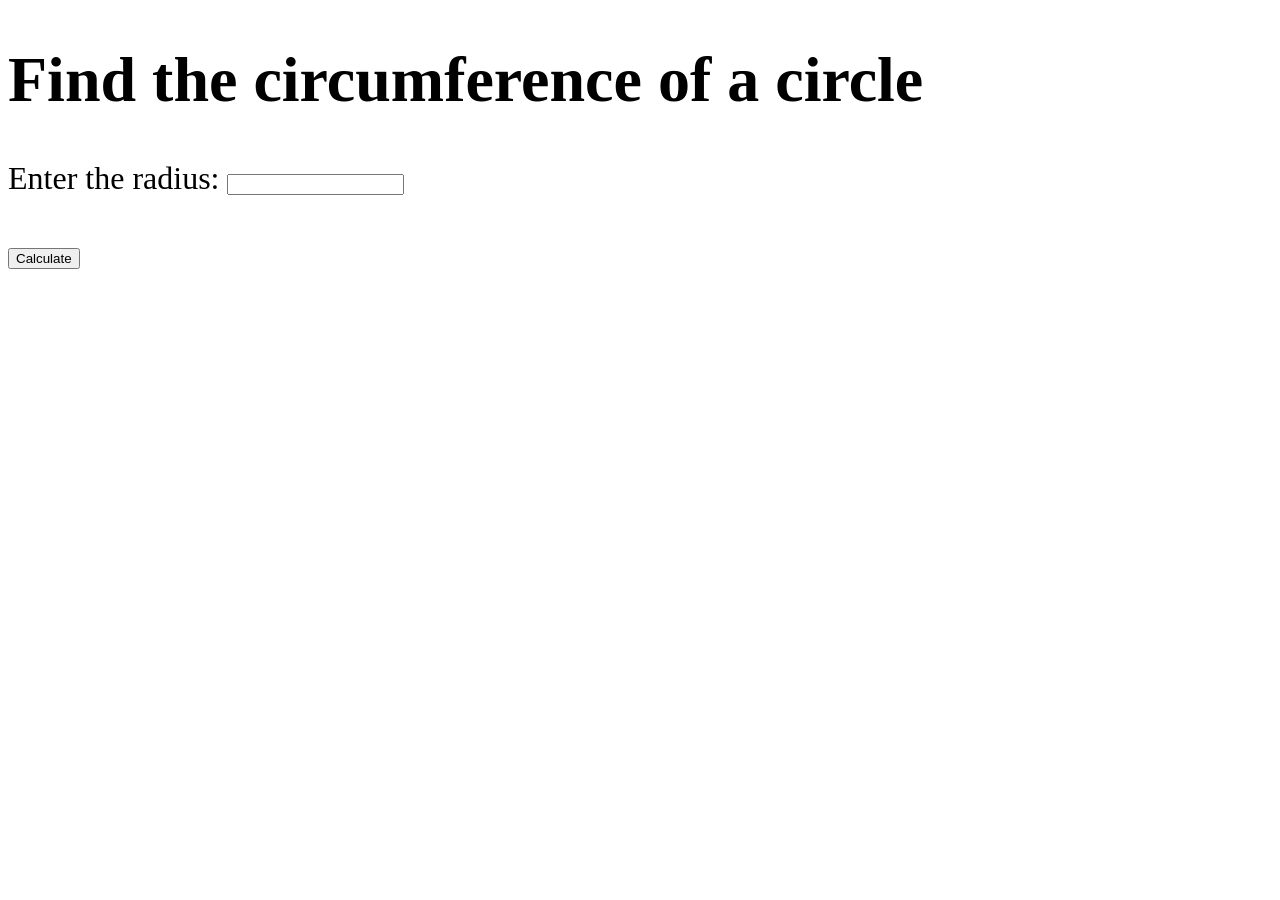
==== Practice/index.html @ ff77d6d5 "05/25" ====
<!-- <!DOCTYPE html>
<html lang="en">

<head>
    <meta charset="UTF-8">
    <meta name="viewport" content="width=device-width, initial-scale=1.0">
    <title>My_website</title>
    <link rel="stylesheet" href="style.css">
</head>

<body>
    <h1 id="myH1">Welcome</h1>
    <label>Username:</label>
    <input id="myText"><br><br>
    <button id="mySubmit">Submit</button>

    <script src="index.js"></script>
</body>

</html> -->

<!DOCTYPE html>
<html lang="en">

<head>
    <meta charset="UTF-8">
    <meta name="viewport" content="width=device-width, initial-scale=1.0">
    <title>My_website</title>
    <link rel="stylesheet" href="style.css">
</head>

<body>
    <h1 id="myh1">Find the circumference of a circle</h1>
    <label>Enter the radius: </label>
    <input id="input"><br><br>
    <button id="calculate">Calculate</button>
    
    <script src="index.js"></script>
</body>

</html>
---- Practice/style.css ----
body{
    font-family: verdana;
    font-size: 2em;
}
---- Practice/style.css ----
body{
    font-family: verdana;
    font-size: 2em;
}
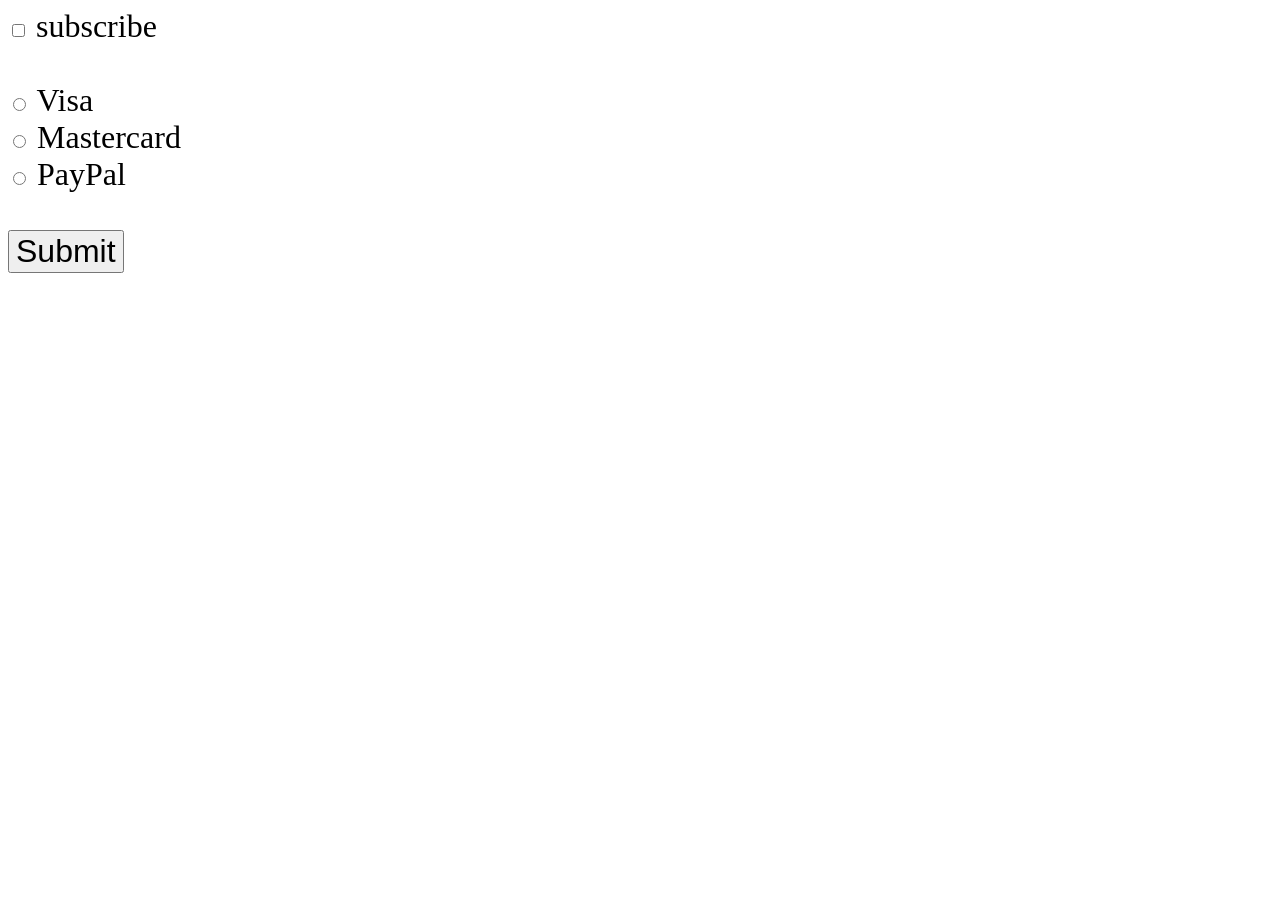
==== commit 732def35: "05/26" ====
--- a/Practice/index.html
+++ b/Practice/index.html
@@ -1,41 +1,26 @@
-<!-- <!DOCTYPE html>
+<!DOCTYPE html>
 <html lang="en">
-
 <head>
     <meta charset="UTF-8">
     <meta name="viewport" content="width=device-width, initial-scale=1.0">
-    <title>My_website</title>
+    <title>Document</title>
     <link rel="stylesheet" href="style.css">
 </head>
+<body>
+    <input type="checkbox" id="mycheckbox">
+    <label for="mycheckbox">subscribe</label><br><br>
 
-<body>
-    <h1 id="myH1">Welcome</h1>
-    <label>Username:</label>
-    <input id="myText"><br><br>
-    <button id="mySubmit">Submit</button>
+    <input type="radio" id="visaBtn" name="card">
+    <label for="visaBtn">Visa</label><br>
+    <input type="radio" id="mastercardBtn" name="card">
+    <label for="mastercardBtn">Mastercard</label> <br>  
+    <input type="radio" id="paypalBtn" name="card">
+    <label for="paypalBtn">PayPal</label><br><br>
 
+    <button type="submit" id="mySubmit">Submit</button>
+
+    <p id="subResult"></p>
+    <p id="paymentResult"></p>
     <script src="index.js"></script>
 </body>
-
-</html> -->
-
-<!DOCTYPE html>
-<html lang="en">
-
-<head>
-    <meta charset="UTF-8">
-    <meta name="viewport" content="width=device-width, initial-scale=1.0">
-    <title>My_website</title>
-    <link rel="stylesheet" href="style.css">
-</head>
-
-<body>
-    <h1 id="myh1">Find the circumference of a circle</h1>
-    <label>Enter the radius: </label>
-    <input id="input"><br><br>
-    <button id="calculate">Calculate</button>
-    
-    <script src="index.js"></script>
-</body>
-
 </html>
--- a/Practice/style.css
+++ b/Practice/style.css
@@ -1,4 +1,8 @@
 body{
     font-family: verdana;
     font-size: 2em;
+}
+
+#mySubmit{
+    font-size: 1em;
 }
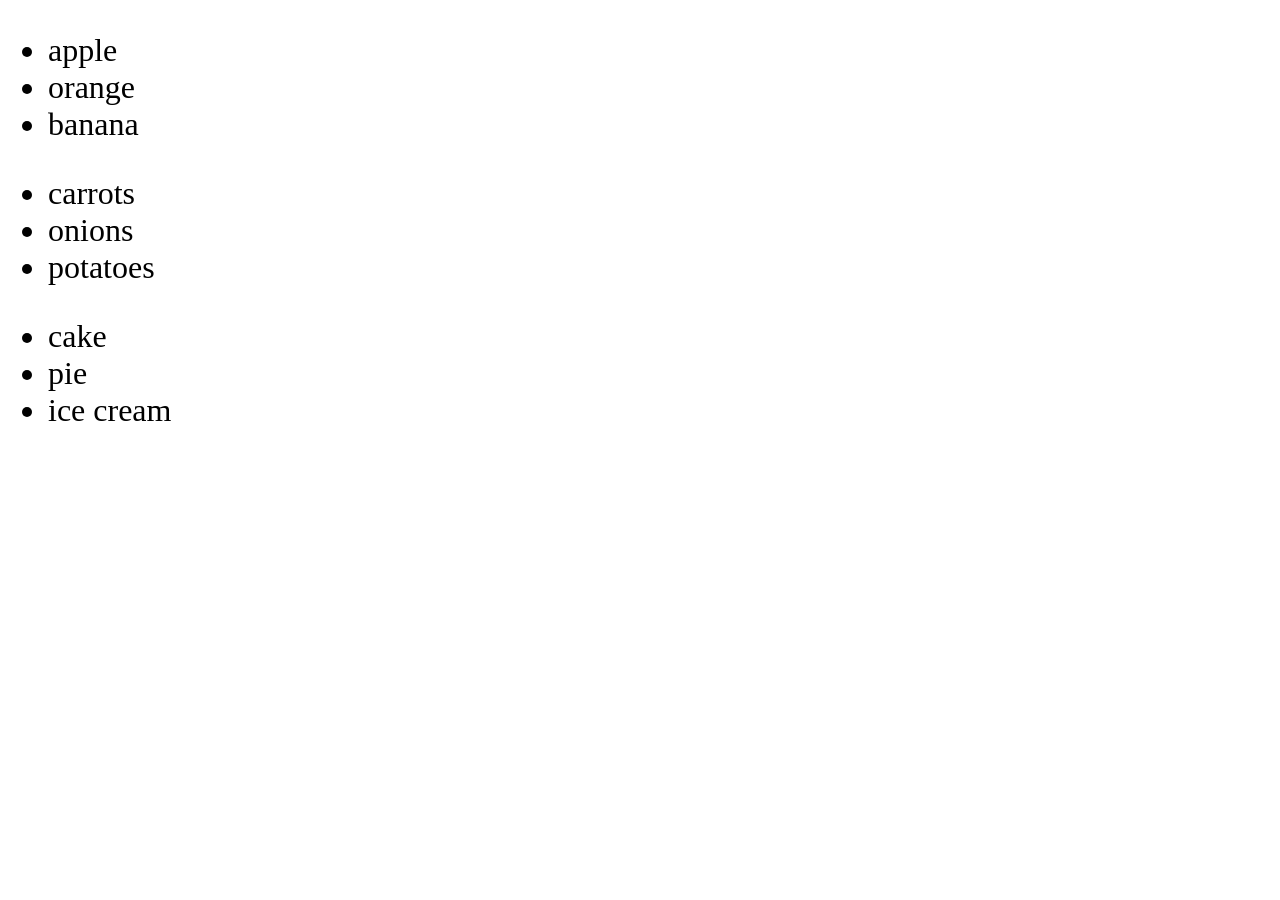
==== commit d363d383: "06/14" ====
--- a/Practice/index.html
+++ b/Practice/index.html
@@ -7,7 +7,8 @@
     <link rel="stylesheet" href="style.css">
 </head>
 <body>
-    <input type="checkbox" id="mycheckbox">
+
+    <!-- <input type="checkbox" id="mycheckbox">
     <label for="mycheckbox">subscribe</label><br><br>
 
     <input type="radio" id="visaBtn" name="card">
@@ -20,7 +21,30 @@
     <button type="submit" id="mySubmit">Submit</button>
 
     <p id="subResult"></p>
-    <p id="paymentResult"></p>
-    <script src="index.js"></script>
+    <p id="paymentResult"></p> -->
+
+
+    <!-- <h1 id="welcome-msg">Welcome</h1> -->
+
+
+    <ul id="fruits">
+        <li id="apple">apple</li>
+        <li id="orange">orange</li>
+        <li id="banana">banana</li>
+    </ul>
+
+    <ul id="vegetables">
+        <li id="carrots">carrots</li>
+        <li id="onions">onions</li>
+        <li id="potatoes">potatoes</li>
+    </ul>
+
+    <ul id="desserts">
+        <li id="cake">cake</li>
+        <li id="pie">pie</li>
+        <li id="ice cream">ice cream</li>
+    </ul>
+
+    <script type="module" src="index.js"></script>
 </body>
 </html>
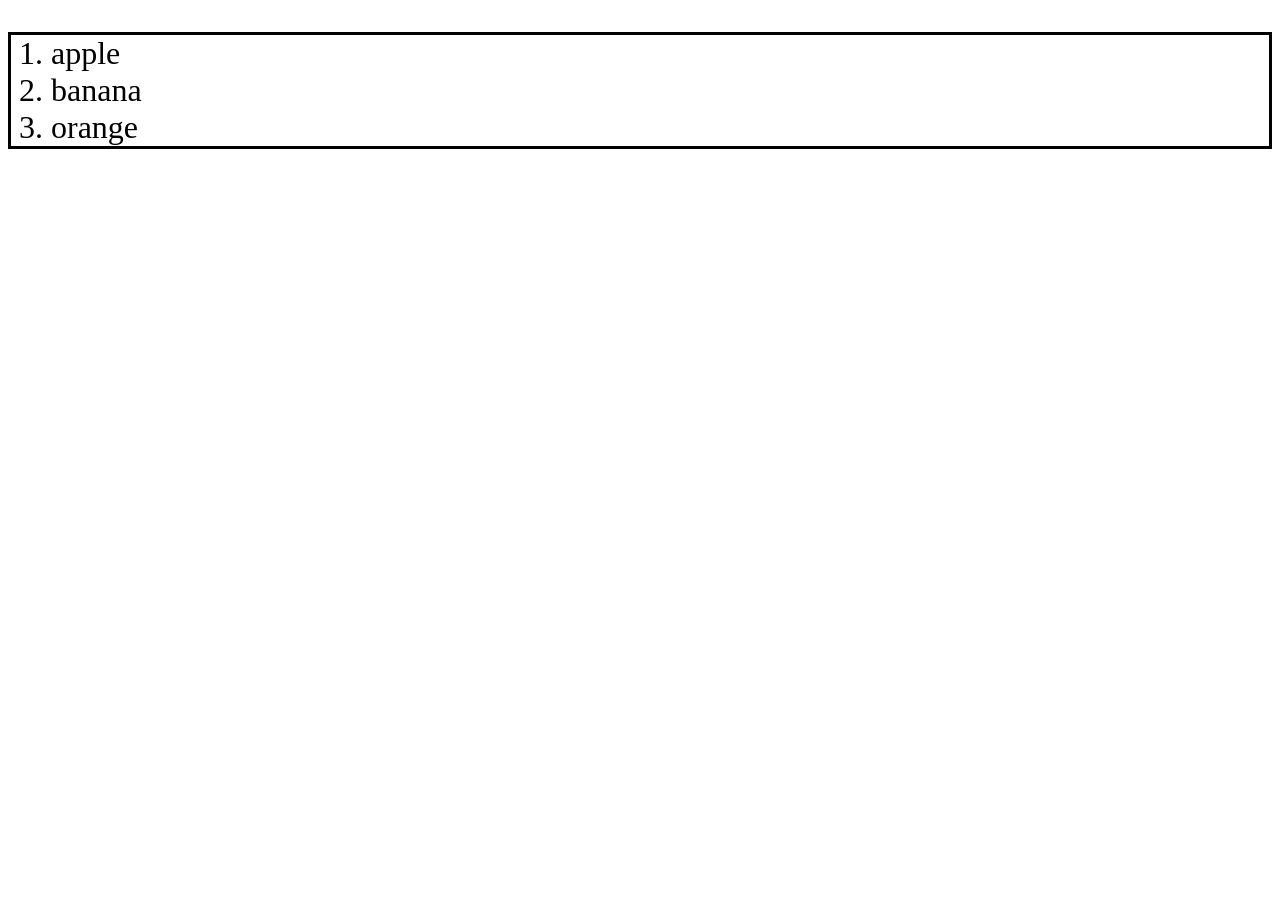
==== commit d0eaf21f: "06/14" ====
--- a/Practice/index.html
+++ b/Practice/index.html
@@ -27,7 +27,7 @@
     <!-- <h1 id="welcome-msg">Welcome</h1> -->
 
 
-    <ul id="fruits">
+    <!-- <ul id="fruits">
         <li id="apple">apple</li>
         <li id="orange">orange</li>
         <li id="banana">banana</li>
@@ -43,8 +43,15 @@
         <li id="cake">cake</li>
         <li id="pie">pie</li>
         <li id="ice cream">ice cream</li>
-    </ul>
+    </ul> -->
 
+
+    <ol id="fruits">
+        <li id="apple">apple</li>
+        <li id="banana">banana</li>
+        <li id="orange">orange</li>
+    </ol>
+    
     <script type="module" src="index.js"></script>
 </body>
 </html>
--- a/Practice/style.css
+++ b/Practice/style.css
@@ -1,8 +1,13 @@
-body{
+/* body{
     font-family: verdana;
     font-size: 2em;
 }
 
 #mySubmit{
     font-size: 1em;
+} */
+
+#fruits{
+    border: 3px solid;
+    font-size: 2rem;
 }
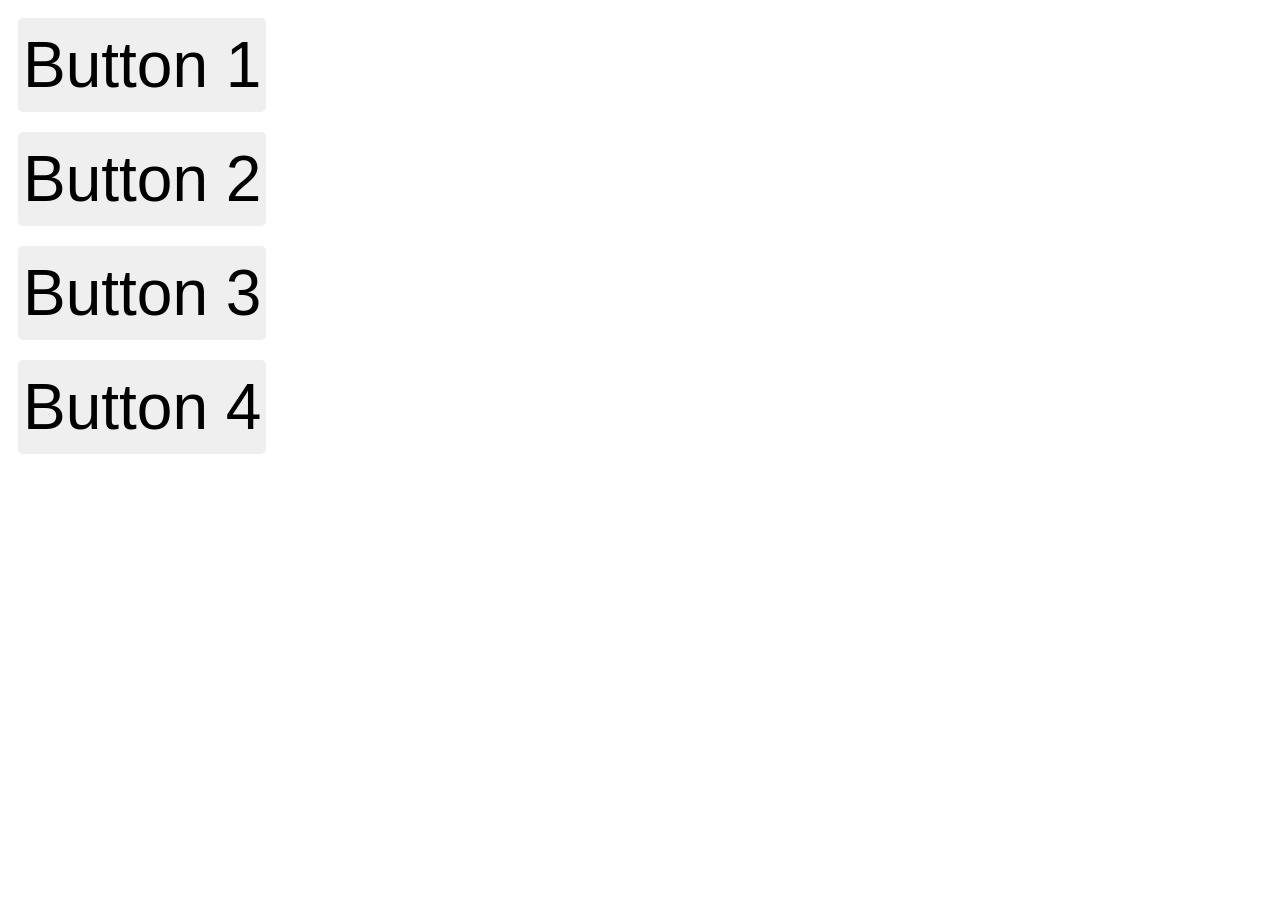
==== commit cfd71030: "06/16" ====
--- a/Practice/index.html
+++ b/Practice/index.html
@@ -8,50 +8,18 @@
 </head>
 <body>
 
-    <!-- <input type="checkbox" id="mycheckbox">
-    <label for="mycheckbox">subscribe</label><br><br>
+    <button class="myButton">Button 1</button><br>
 
-    <input type="radio" id="visaBtn" name="card">
-    <label for="visaBtn">Visa</label><br>
-    <input type="radio" id="mastercardBtn" name="card">
-    <label for="mastercardBtn">Mastercard</label> <br>  
-    <input type="radio" id="paypalBtn" name="card">
-    <label for="paypalBtn">PayPal</label><br><br>
+    <button class="myButton">Button 2</button><br>
 
-    <button type="submit" id="mySubmit">Submit</button>
+    <button class="myButton">Button 3</button><br>
 
-    <p id="subResult"></p>
-    <p id="paymentResult"></p> -->
+    <button class="myButton">Button 4</button><br>
 
 
-    <!-- <h1 id="welcome-msg">Welcome</h1> -->
+    <!-- <button id="myButton">My button</button> -->
+   
 
-
-    <!-- <ul id="fruits">
-        <li id="apple">apple</li>
-        <li id="orange">orange</li>
-        <li id="banana">banana</li>
-    </ul>
-
-    <ul id="vegetables">
-        <li id="carrots">carrots</li>
-        <li id="onions">onions</li>
-        <li id="potatoes">potatoes</li>
-    </ul>
-
-    <ul id="desserts">
-        <li id="cake">cake</li>
-        <li id="pie">pie</li>
-        <li id="ice cream">ice cream</li>
-    </ul> -->
-
-
-    <ol id="fruits">
-        <li id="apple">apple</li>
-        <li id="banana">banana</li>
-        <li id="orange">orange</li>
-    </ol>
-    
-    <script type="module" src="index.js"></script>
+    <script src="index.js"></script>
 </body>
 </html>
--- a/Practice/style.css
+++ b/Practice/style.css
@@ -1,13 +1,32 @@
-/* body{
-    font-family: verdana;
-    font-size: 2em;
+.myButton{
+    font-size: 4rem;
+    margin: 10px;
+    border: none;
+    border-radius: 5px;
+    padding: 10px 5px;
+    /* background-color: hsl(205, 100%, 60%); */
+    /* color: white; */
 }
 
-#mySubmit{
-    font-size: 1em;
-} */
+#myButton{
+    font-size: 4rem;
+    margin: 10px;
+    border: none;
+    border-radius: 5px;
+    padding: 10px 15px;
+}
 
-#fruits{
-    border: 3px solid;
-    font-size: 2rem;
+.enabled{
+    background-color: hsl(204, 100%, 50%);
+    color: white;
+}
+
+.hover{
+    box-shadow: 0 0 10px hsl(0, 0%, 0%, 0.2);
+    font-weight: bold;
+}
+
+.disabled{
+    background-color: hsl(0, 0%, 60%);
+    color: hsl(0, 0%, 80%);
 }
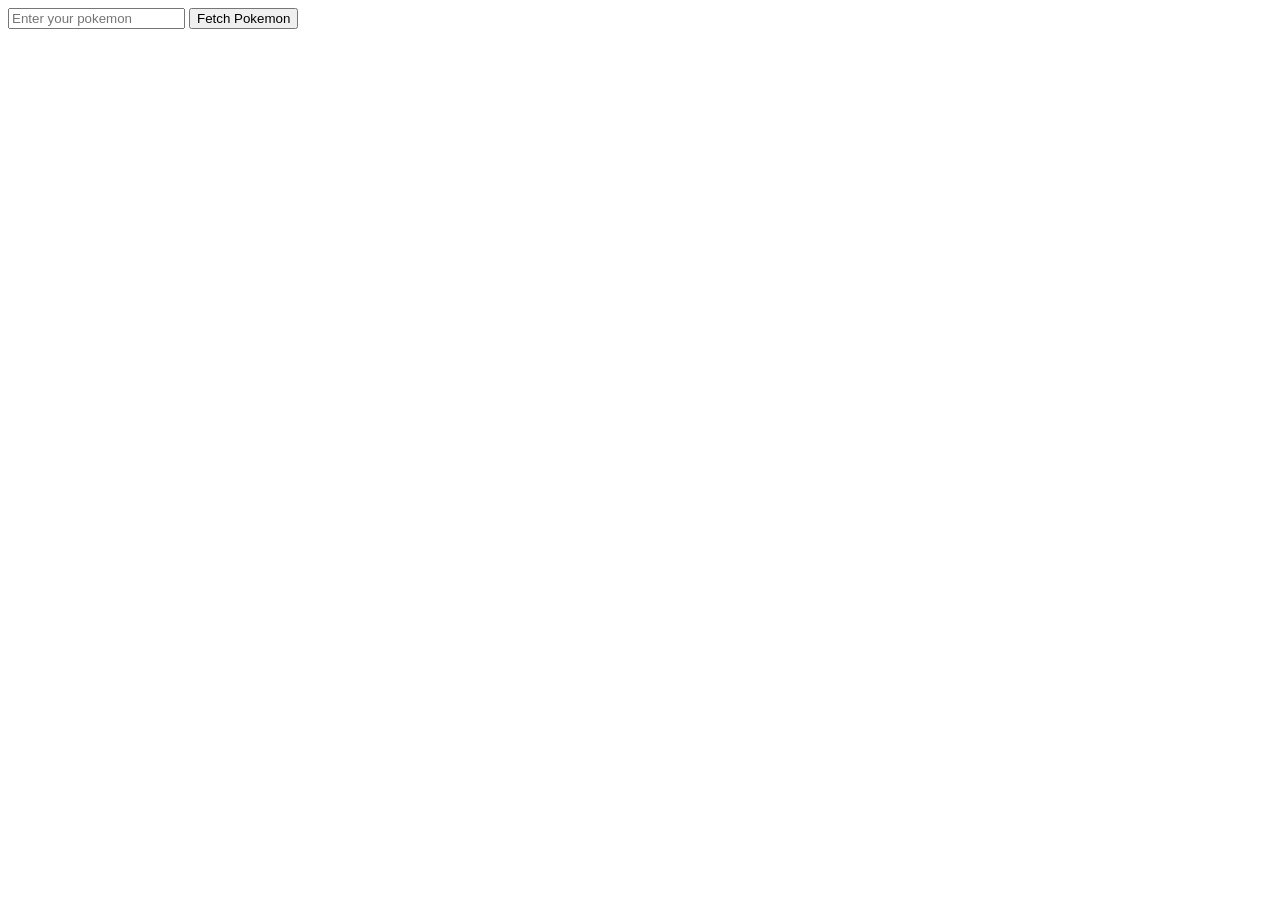
==== commit 38d1dc31: "06/19" ====
--- a/Practice/index.html
+++ b/Practice/index.html
@@ -8,14 +8,18 @@
 </head>
 <body>
 
-    <button class="myButton">Button 1</button><br>
+    <!-- <button class="myButton">Button 1</button><br>
 
     <button class="myButton">Button 2</button><br>
 
     <button class="myButton">Button 3</button><br>
 
-    <button class="myButton">Button 4</button><br>
+    <button class="myButton">Button 4</button><br> -->
 
+    <input type="text" placeholder="Enter your pokemon" id="pokemonName">
+    <button onclick="fetchData()">Fetch Pokemon</button><br>
+
+    <img src="" alt="" id="pokemonSprite">
 
     <!-- <button id="myButton">My button</button> -->
    
